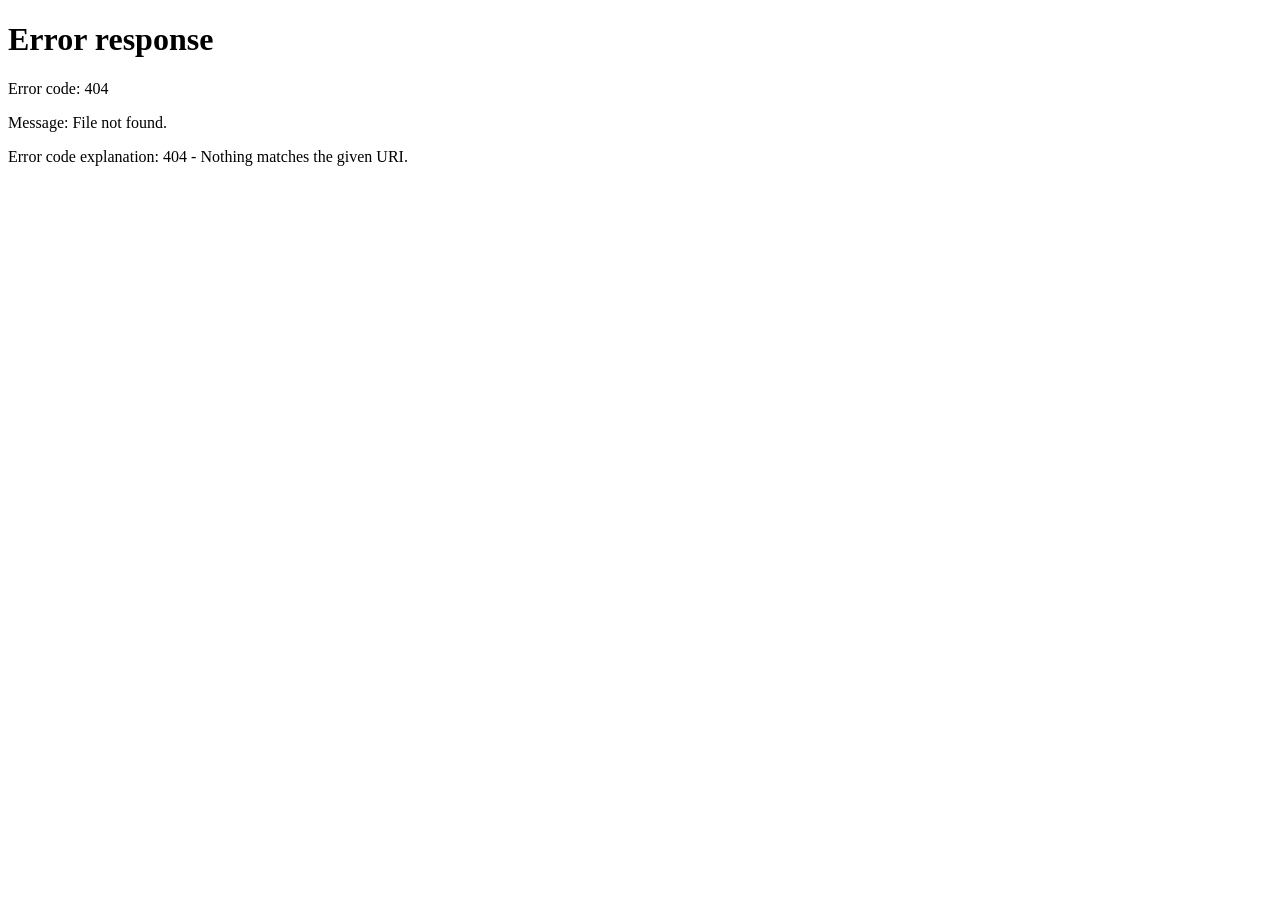
==== WEB/html/llista.html @ 112021e3 "API actualizada por nueva base de datos" ====
<!DOCTYPE html>
<html lang="en">
<head>
    <meta charset="UTF-8">
    <meta name="viewport" content="width=device-width, initial-scale=1.0">
    <title>Aulas</title>
    <link rel="stylesheet" href="/WEB/style/professor.css">
</head>
<body>
    <header class="navbar">
        <div class="logo">
            <img src="/WEB/imagenes/logo-itic.png" alt="Logo">
        </div>
        <nav class="menu"></nav>
    </header>
    <div id="aula-container"></div>
    <script src="/WEB/script/aula.js"></script>
</body>
</html>
---- WEB/style/professor.css ----
/* Global Reset */
* {
    margin: 0;
    padding: 0;
    box-sizing: border-box;
}

body {
    font-family: Arial, sans-serif;
    background-color: #f8f8f8;
    color: #000000;
    text-align: center;
}

/* Header */
header {
    background-color: #2c6e68;
    padding: 20px;
    color: white;
    font-size: 24px;
    font-weight: bold;
}

nav ul {
    list-style: none;
    display: flex;
    justify-content: center;
    gap: 30px;
    padding: 0;
    margin: 0;
}

nav ul li a {
    text-decoration: none;
    color: white;
    font-size: 18px;
    font-weight: bold;
    padding: 20px 30px;
}

nav ul li a:hover {
    background-color: #1e4f4d;
    color: #f8f8f8;
}

/* Aula Container */
#aula-container {
    margin: 40px auto;
    display: flex;
    flex-direction: column;
    justify-content: center;
    gap: 20px;
    padding: 20px;
    max-width: 400px;
}

.aula-button {
    width: 300px;
    padding: 15px;
    text-align: center;
    font-size: 18px;
    font-weight: bold;
    color: white;
    background-color: #2c6e68;
    border: none;
    border-radius: 10px;
    cursor: pointer;
    transition: background-color 0.3s, transform 0.2s;
}
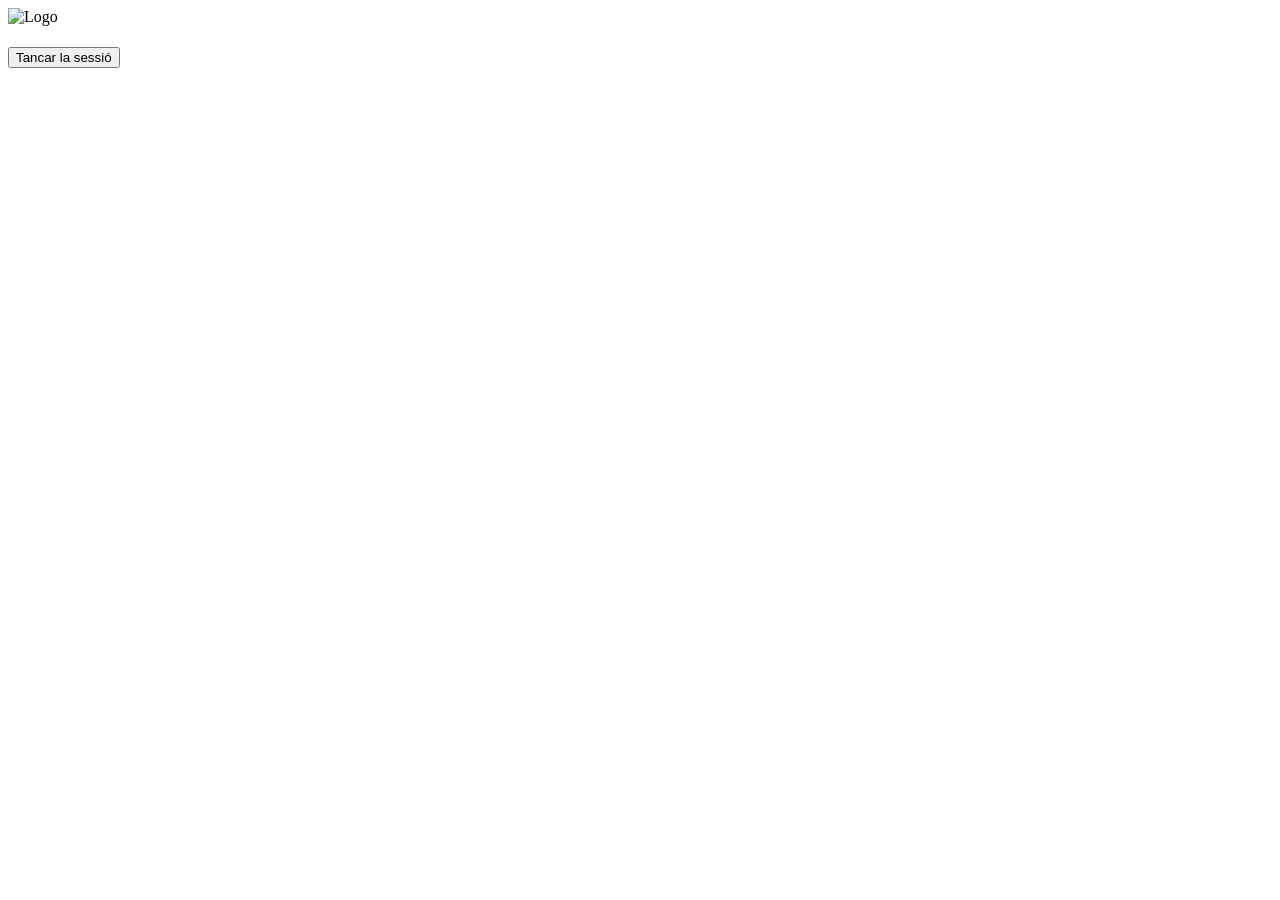
==== commit 2bde8a8b: "Pagina web casi dinamica acabada" ====
--- a/WEB/html/llista.html
+++ b/WEB/html/llista.html
@@ -4,16 +4,18 @@
     <meta charset="UTF-8">
     <meta name="viewport" content="width=device-width, initial-scale=1.0">
     <title>Aulas</title>
-    <link rel="stylesheet" href="/WEB/style/professor.css">
+    <link rel="stylesheet" href="/style/professor.css">
 </head>
 <body>
     <header class="navbar">
         <div class="logo">
-            <img src="/WEB/imagenes/logo-itic.png" alt="Logo">
+            <img src="/imagenes/logo-itic.png" alt="Logo" onclick="window.location.href='user.html'">
+            <h1 id="header-usuario"></h1>
+            <button id="logout-button">Tancar la sessió</button>
         </div>
         <nav class="menu"></nav>
     </header>
     <div id="aula-container"></div>
-    <script src="/WEB/script/aula.js"></script>
+    <script src="/script/aula.js"></script>
 </body>
 </html>
